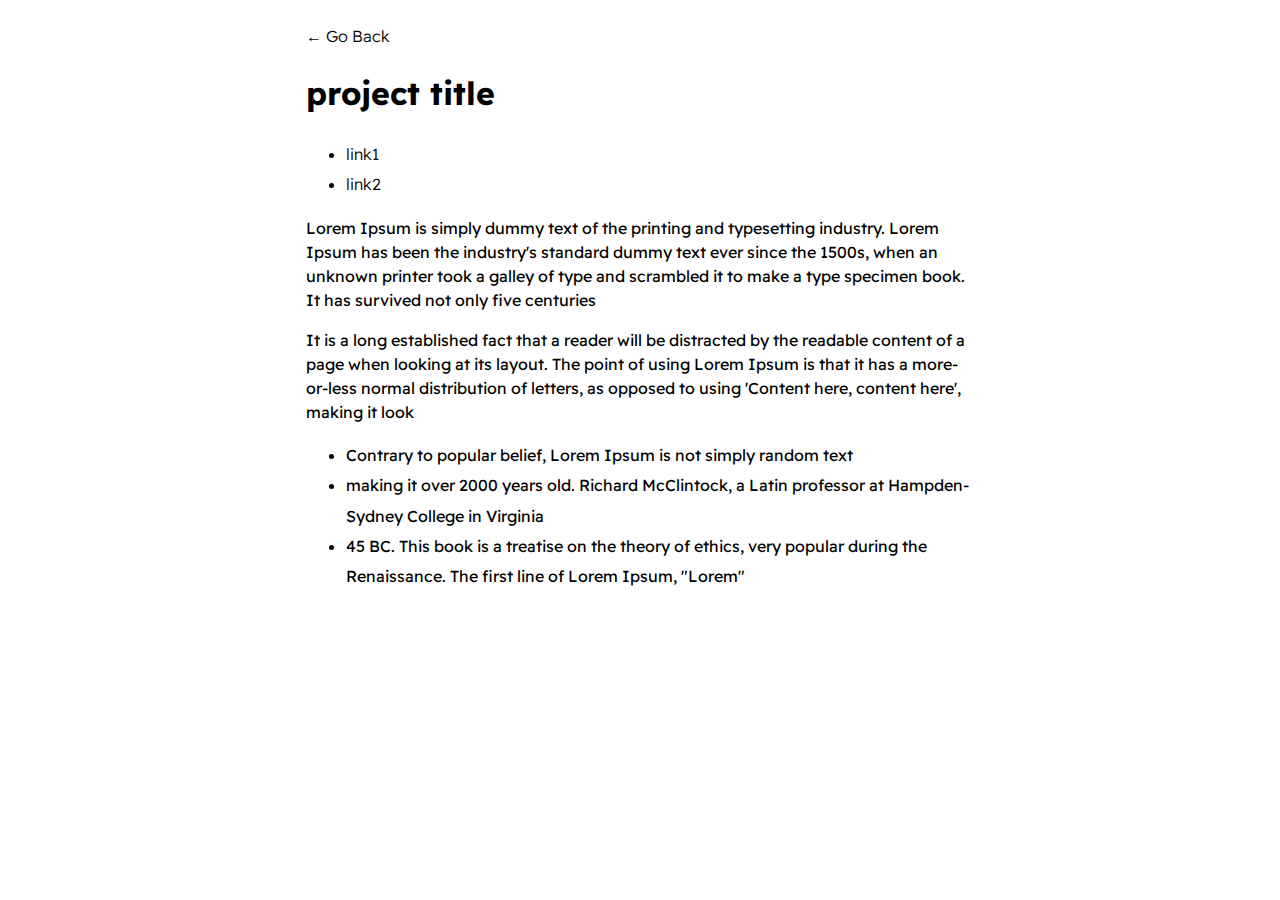
==== project1.html @ 432610be "first commit frfr" ====
<!DOCTYPE html>
<html>
    <head>
        <meta charset="utf-8">
        <meta http-equiv="X-UA-Compatible" content="IE=edge">
        <title>Donald Law</title>
        <meta name="description" content="">
        <meta name="viewport" content="width=device-width, initial-scale=1">
        <link rel="stylesheet" href="./styles/main.css">
    </head>
    <body>
        <div id="container--main">
            <a href="index.html">&#x2190; Go Back</a>
            <h1>project title</h1>

            <ul>
                <li><a href="#">link1</a></li>
                <li><a href="#">link2</a></li>
            </ul>
            <p>Lorem Ipsum is simply dummy text of the printing and typesetting industry. Lorem Ipsum has been the industry's standard dummy text ever since the 1500s, when an unknown printer took a galley of type and scrambled it to make a type specimen book. It has survived not only five centuries</p>
            
            <p>It is a long established fact that a reader will be distracted by the readable content of a page when looking at its layout. The point of using Lorem Ipsum is that it has a more-or-less normal distribution of letters, as opposed to using 'Content here, content here', making it look</p>

            <ul>
                <li>Contrary to popular belief, Lorem Ipsum is not simply random text</li>
                <li>making it over 2000 years old. Richard McClintock, a Latin professor at Hampden-Sydney College in Virginia</li>
                <li>45 BC. This book is a treatise on the theory of ethics, very popular during the Renaissance. The first line of Lorem Ipsum, "Lorem"</li>
            </ul>
        </div>
    </body>
    <script src="js/theme-switcher.js"></script>
</html>
---- styles/main.css ----
@import url('https://fonts.googleapis.com/css2?family=Readex+Pro:wght@300;400;500;600;700&display=swap');

:root{
    --mainTextColor-light:#000;
    --secondaryTextColor-light:rgb(51 51 51);
    --mainLinkColor-light:#0da2b8;
    --mainBorderColor-light:rgb(218, 218, 218);
    --mainBgColor-light:rgb(249, 250,251);
}

[data-theme="dark"]{
    --mainTextColor:#fff;
    --secondaryTextColor:#adb0b1;
    --mainLinkColor:rgb(30, 190,214);
    --mainBorderColor:#2b3031;
    --mainBgColor:#131415;
}



*{
    font-family: 'Readex Pro';
    line-height: 1.5em;
    box-sizing: border-box;
    color: var(--mainTextColor);
    
}

body{
    background-color: var(--mainBgColor);            
}

p, span, li{
    color: var(--secondaryTextColor);
    font-size: 1em;
}

a{
    text-decoration: none;
    color: var(--mainLinkColor);
    font-weight: 500;
}

li{
    line-height: 1.9em;
}

#container--main{
    max-width: 700px;
    margin: 0 auto;
    padding: 1em;
}

.section--page{
    padding-top: 1em;
    padding-bottom: 1em;
}

#wrapper--hero{
    display: flex;
    align-items: center;
    gap: 4em;
}

#bio, a{
    font-weight: 300;
}

#user-name{
    font-size: 48px;
    line-height: 1em;
}

#profile-pic{
    width: 150px;
    height: 150px;
    object-fit: cover;
    border-radius: 50%;
}

#email{
    color: var(--mainTextColor);
}

#socials--list{
    display:inline-flex;
    justify-content: space-between|;
    column-gap: 1em;
    flex-wrap: wrap;
}

#socials--list a{
    font-weight: 300;
    color: var(--secondaryTextColor);
    font-size: 0.9em;
    transition: 0.3s;
}

#socials--list a:hover{
    font-weight: 100;
    color: var(--mainLinkColor);
    font-size: 0.9em;
}

#qualifications--list{
    list-style: none;
}

#wrapper--techstack__items{
    display: flex;
    flex-wrap: wrap;
    gap: 1em;
    font-size: 0.9em;
}

.card--techstack{
    border: 1px solid var(--mainBorderColor);
    border-radius: 5px;
    padding: 0.5em 1em;
    align-items: center;
}

.card--project{
    padding-top: 1em;
    padding-bottom: 1em;
    border-top: 1px solid var(--mainBorderColor);
}

.card--project a{
    color: var(--mainTextColor);

    transition: 0.3s;
}

.card--project a:hover{
    color: rgb(30, 190,214);

}

.card--work-history{
    border-left: 1px solid var(--mainBorderColor);
    margin-top: 3em;
    margin-bottom: 3em;
    padding-left: 2em;
}

.line-break{
    background-color: var(--mainBorderColor);
    height: 1px;
}


@media(max-width:600px){

    .section--page{
        padding-top: 1em;
        padding-bottom: 1em;
        margin-top: 3em;
    }

    #wrapper--hero{
        display: flex;
        align-items: center;
        gap: 1em;
    }

    #profile-pic{
        width: 200px;
        height: 200px;
    }

    #wrapper--hero{
        flex-direction: column;
    }

    .card--work-history{
        border-left: none;
        padding-left: 0;
    }
}
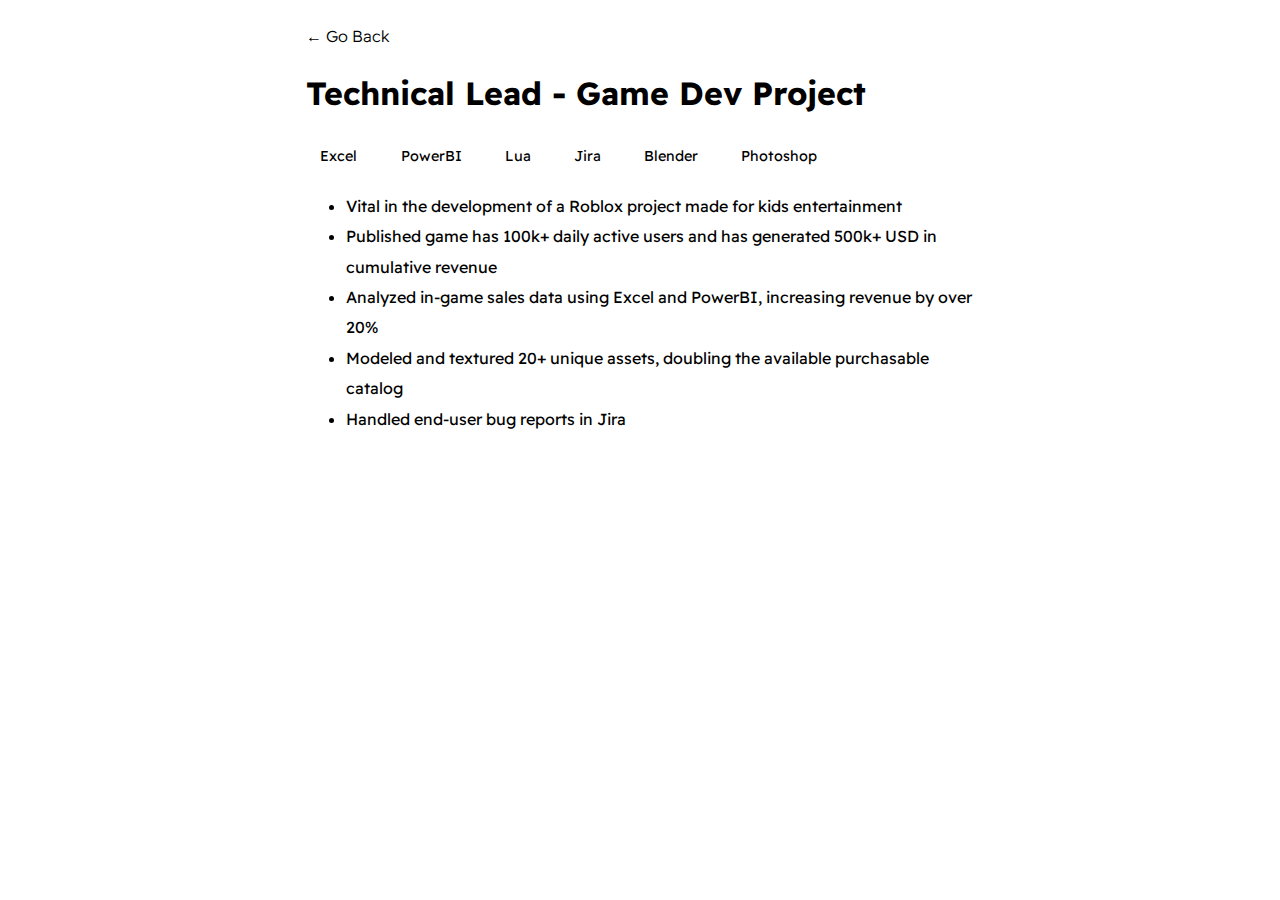
==== commit 60d12ec9: "Add files via upload" ====
--- a/project1.html
+++ b/project1.html
@@ -11,20 +11,29 @@
     <body>
         <div id="container--main">
             <a href="index.html">&#x2190; Go Back</a>
-            <h1>project title</h1>
+            <h1>Technical Lead - Game Dev Project</h1>
+
+            <!-- <ul>
+                <li><a href="#">link1</a></li>
+                <li><a href="#">link2</a></li>
+            </ul> -->
+            <div id="wrapper--techstack__items">
+                <div class="card--techstack"><span>Excel</span></div>
+                <div class="card--techstack"><span>PowerBI</span></div>
+                <div class="card--techstack"><span>Lua</span></div>
+                <div class="card--techstack"><span>Jira</span></div>
+                <div class="card--techstack"><span>Blender</span></div>
+                <div class="card--techstack"><span>Photoshop</span></div>
+            </div>
+            
+            <p></p>
 
             <ul>
-                <li><a href="#">link1</a></li>
-                <li><a href="#">link2</a></li>
-            </ul>
-            <p>Lorem Ipsum is simply dummy text of the printing and typesetting industry. Lorem Ipsum has been the industry's standard dummy text ever since the 1500s, when an unknown printer took a galley of type and scrambled it to make a type specimen book. It has survived not only five centuries</p>
-            
-            <p>It is a long established fact that a reader will be distracted by the readable content of a page when looking at its layout. The point of using Lorem Ipsum is that it has a more-or-less normal distribution of letters, as opposed to using 'Content here, content here', making it look</p>
-
-            <ul>
-                <li>Contrary to popular belief, Lorem Ipsum is not simply random text</li>
-                <li>making it over 2000 years old. Richard McClintock, a Latin professor at Hampden-Sydney College in Virginia</li>
-                <li>45 BC. This book is a treatise on the theory of ethics, very popular during the Renaissance. The first line of Lorem Ipsum, "Lorem"</li>
+                <li>Vital in the development of a Roblox project made for kids entertainment</li>
+                <li>Published game has 100k+ daily active users and has generated 500k+ USD in cumulative revenue</li>
+                <li>Analyzed in-game sales data using Excel and PowerBI, increasing revenue by over 20%</li>
+                <li>Modeled and textured 20+ unique assets, doubling the available purchasable catalog</li>
+                <li>Handled end-user bug reports in Jira</li>
             </ul>
         </div>
     </body>
